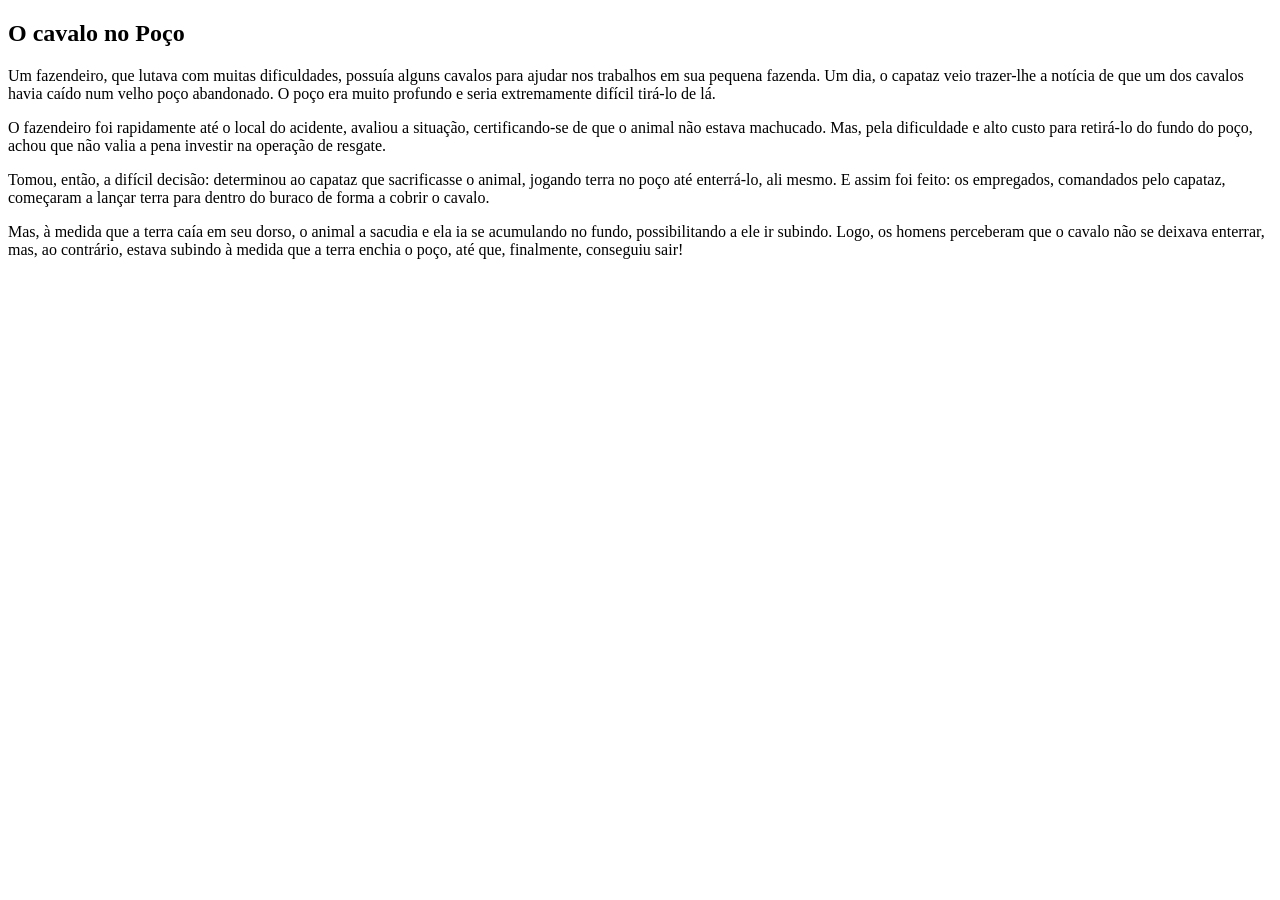
==== ocavalonopoco.html @ 84cc2e44 "seve1" ====
<!DOCTYPE html>
<html lang="en">
<head>
    <meta charset="UTF-8">
    <meta name="viewport" content="width=device-width, initial-scale=1.0">
    <title>O cavalo no Poço</title>
</head>
<body>
                <h2>O cavalo no Poço</h2>
<p>Um fazendeiro, que lutava com muitas dificuldades, possuía alguns cavalos para ajudar nos trabalhos em sua pequena fazenda. Um dia, o capataz veio trazer-lhe a notícia de que um dos cavalos havia caído num velho poço abandonado. O poço era muito profundo e seria extremamente difícil tirá-lo de lá.</p>
<p>O fazendeiro foi rapidamente até o local do acidente, avaliou a situação, certificando-se de que o animal não estava machucado. Mas, pela dificuldade e alto custo para retirá-lo do fundo do poço, achou que não valia a pena investir na operação de resgate.</p>
<p>Tomou, então, a difícil decisão: determinou ao capataz que sacrificasse o animal, jogando terra no poço até enterrá-lo, ali mesmo. E assim foi feito: os empregados, comandados pelo capataz, começaram a lançar terra para dentro do buraco de forma a cobrir o cavalo.</p>
<p>Mas, à medida que a terra caía em seu dorso, o animal a sacudia e ela ia se acumulando no fundo, possibilitando a ele ir subindo. Logo, os homens perceberam que o cavalo não se deixava enterrar, mas, ao contrário, estava subindo à medida que a terra enchia o poço, até que, finalmente, conseguiu sair!
</p>

</body>
</html>
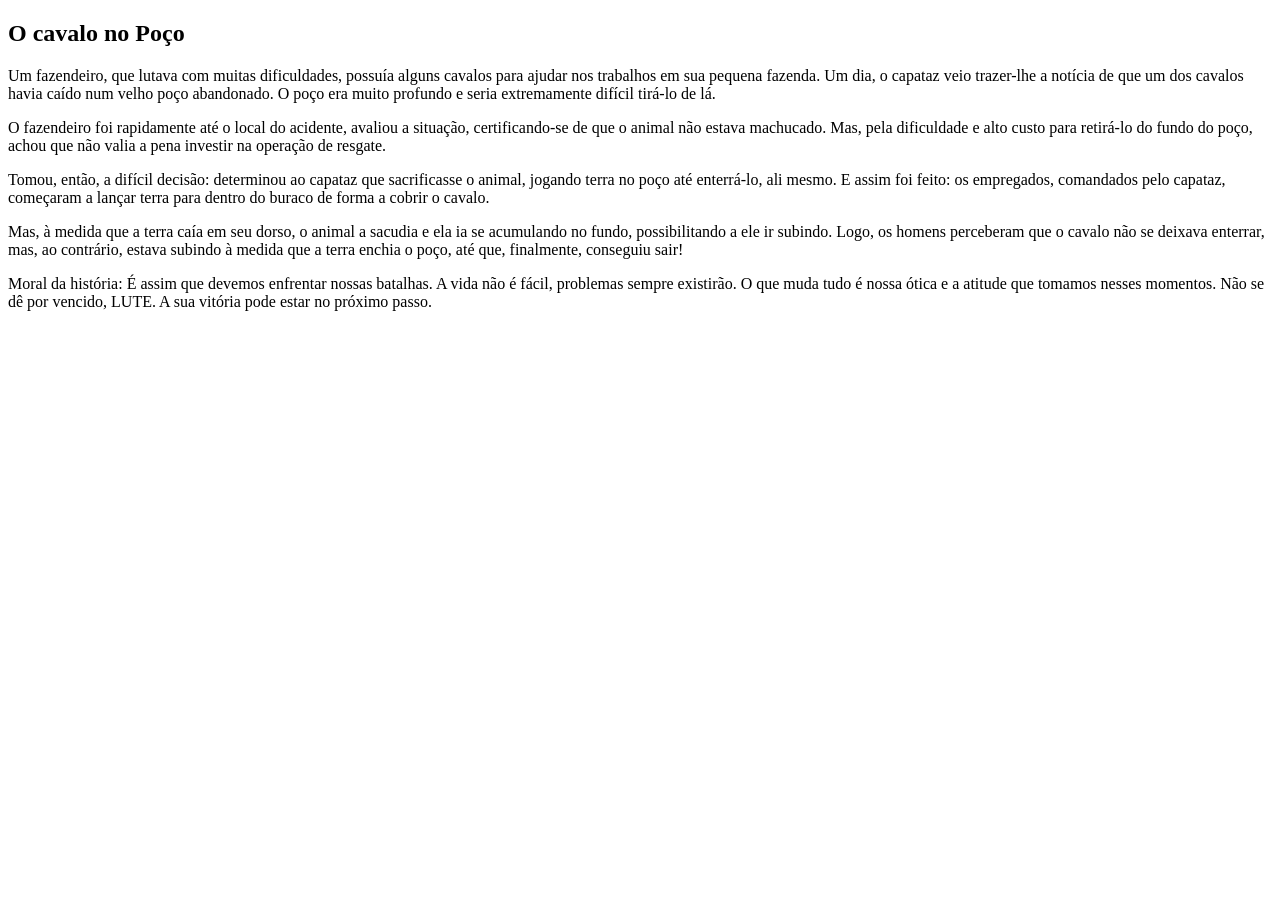
==== commit 3fc94052: "feito" ====
--- a/ocavalonopoco.html
+++ b/ocavalonopoco.html
@@ -12,6 +12,9 @@
 <p>Tomou, então, a difícil decisão: determinou ao capataz que sacrificasse o animal, jogando terra no poço até enterrá-lo, ali mesmo. E assim foi feito: os empregados, comandados pelo capataz, começaram a lançar terra para dentro do buraco de forma a cobrir o cavalo.</p>
 <p>Mas, à medida que a terra caía em seu dorso, o animal a sacudia e ela ia se acumulando no fundo, possibilitando a ele ir subindo. Logo, os homens perceberam que o cavalo não se deixava enterrar, mas, ao contrário, estava subindo à medida que a terra enchia o poço, até que, finalmente, conseguiu sair!
 </p>
+<p>Moral da história: É assim que devemos enfrentar nossas batalhas. A vida não é fácil, problemas sempre existirão. O que muda tudo é nossa ótica e a atitude que tomamos nesses momentos. Não se dê por vencido, LUTE. A sua vitória pode estar no próximo passo.
+</p>
+
 
 </body>
 </html>
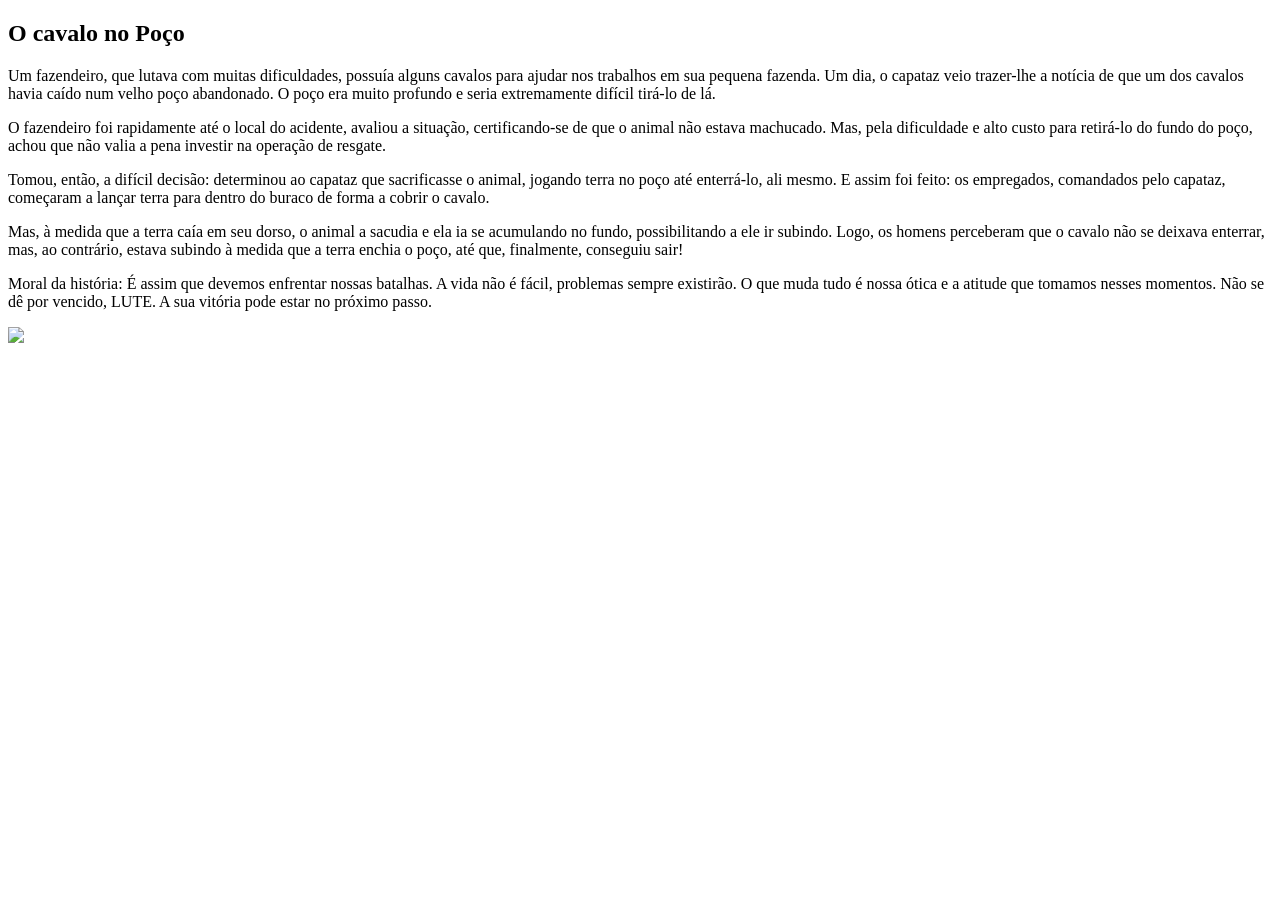
==== commit 0a327e17: "ff" ====
--- a/ocavalonopoco.html
+++ b/ocavalonopoco.html
@@ -1,5 +1,5 @@
 <!DOCTYPE html>
-<html lang="en">
+<html lang="pt-BR">
 <head>
     <meta charset="UTF-8">
     <meta name="viewport" content="width=device-width, initial-scale=1.0">
@@ -14,7 +14,7 @@
 </p>
 <p>Moral da história: É assim que devemos enfrentar nossas batalhas. A vida não é fácil, problemas sempre existirão. O que muda tudo é nossa ótica e a atitude que tomamos nesses momentos. Não se dê por vencido, LUTE. A sua vitória pode estar no próximo passo.
 </p>
-
+<img src="ocavalonopoco.png"
 
 </body>
 </html>
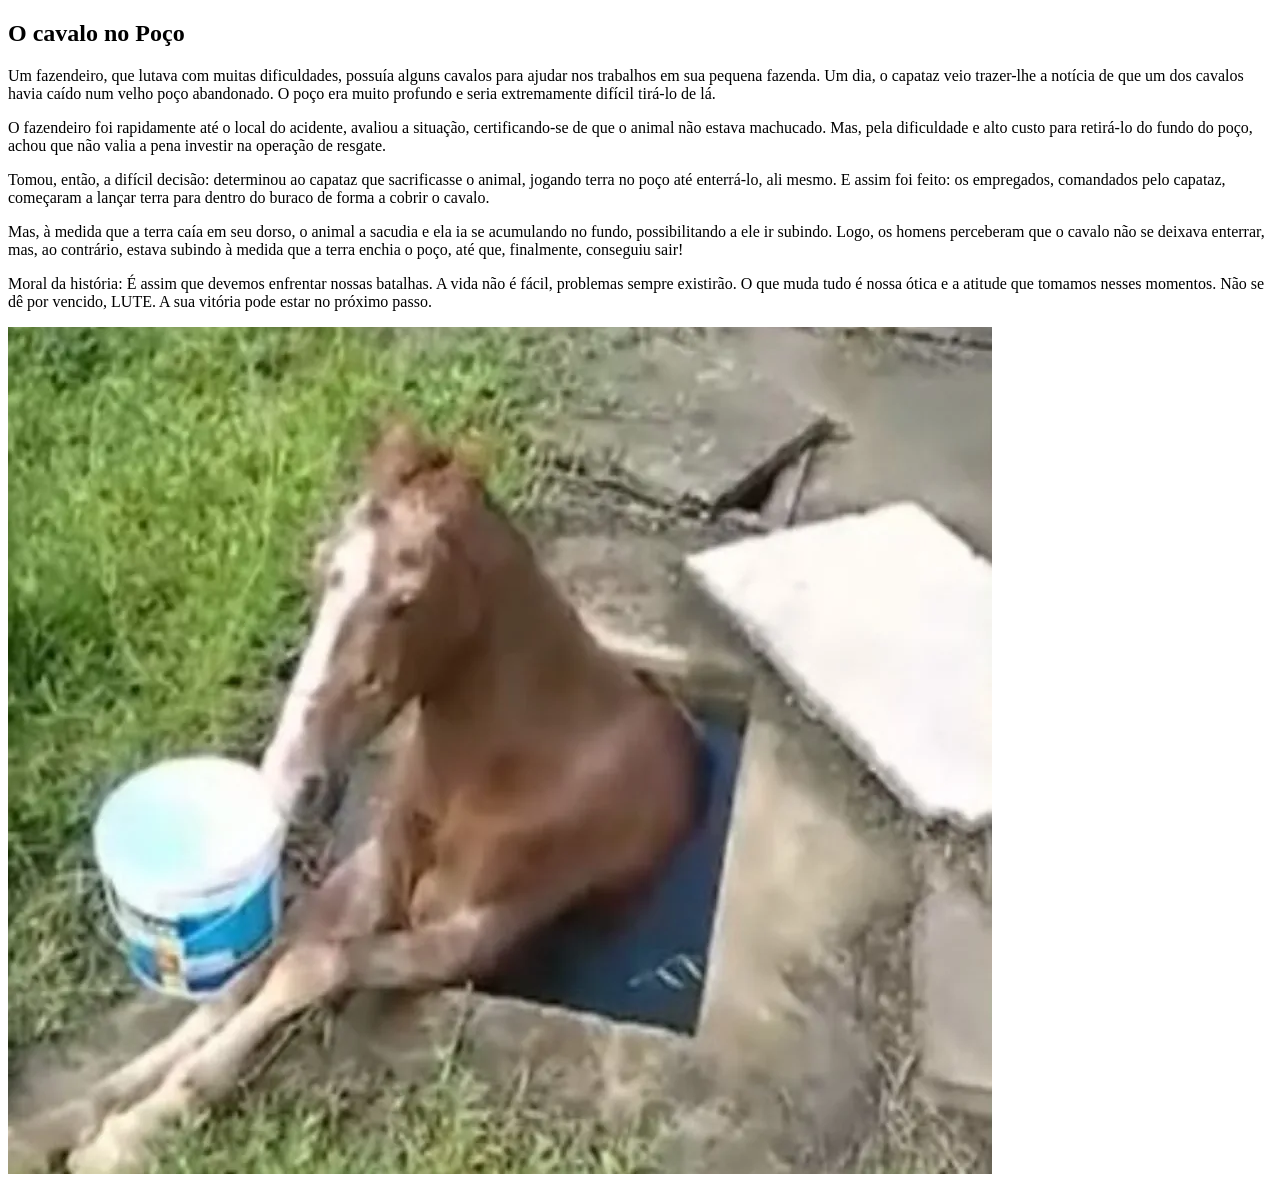
==== commit c44cc238: "01" ====
--- a/ocavalonopoco.html
+++ b/ocavalonopoco.html
@@ -4,6 +4,7 @@
     <meta charset="UTF-8">
     <meta name="viewport" content="width=device-width, initial-scale=1.0">
     <title>O cavalo no Poço</title>
+    <link rel="stylesheet" href="style.css">
 </head>
 <body>
                 <h2>O cavalo no Poço</h2>
@@ -14,7 +15,6 @@
 </p>
 <p>Moral da história: É assim que devemos enfrentar nossas batalhas. A vida não é fácil, problemas sempre existirão. O que muda tudo é nossa ótica e a atitude que tomamos nesses momentos. Não se dê por vencido, LUTE. A sua vitória pode estar no próximo passo.
 </p>
-<img src="ocavalonopoco.png"
-
+<img src="ocavalonopoço.png" alt="">
 </body>
 </html>
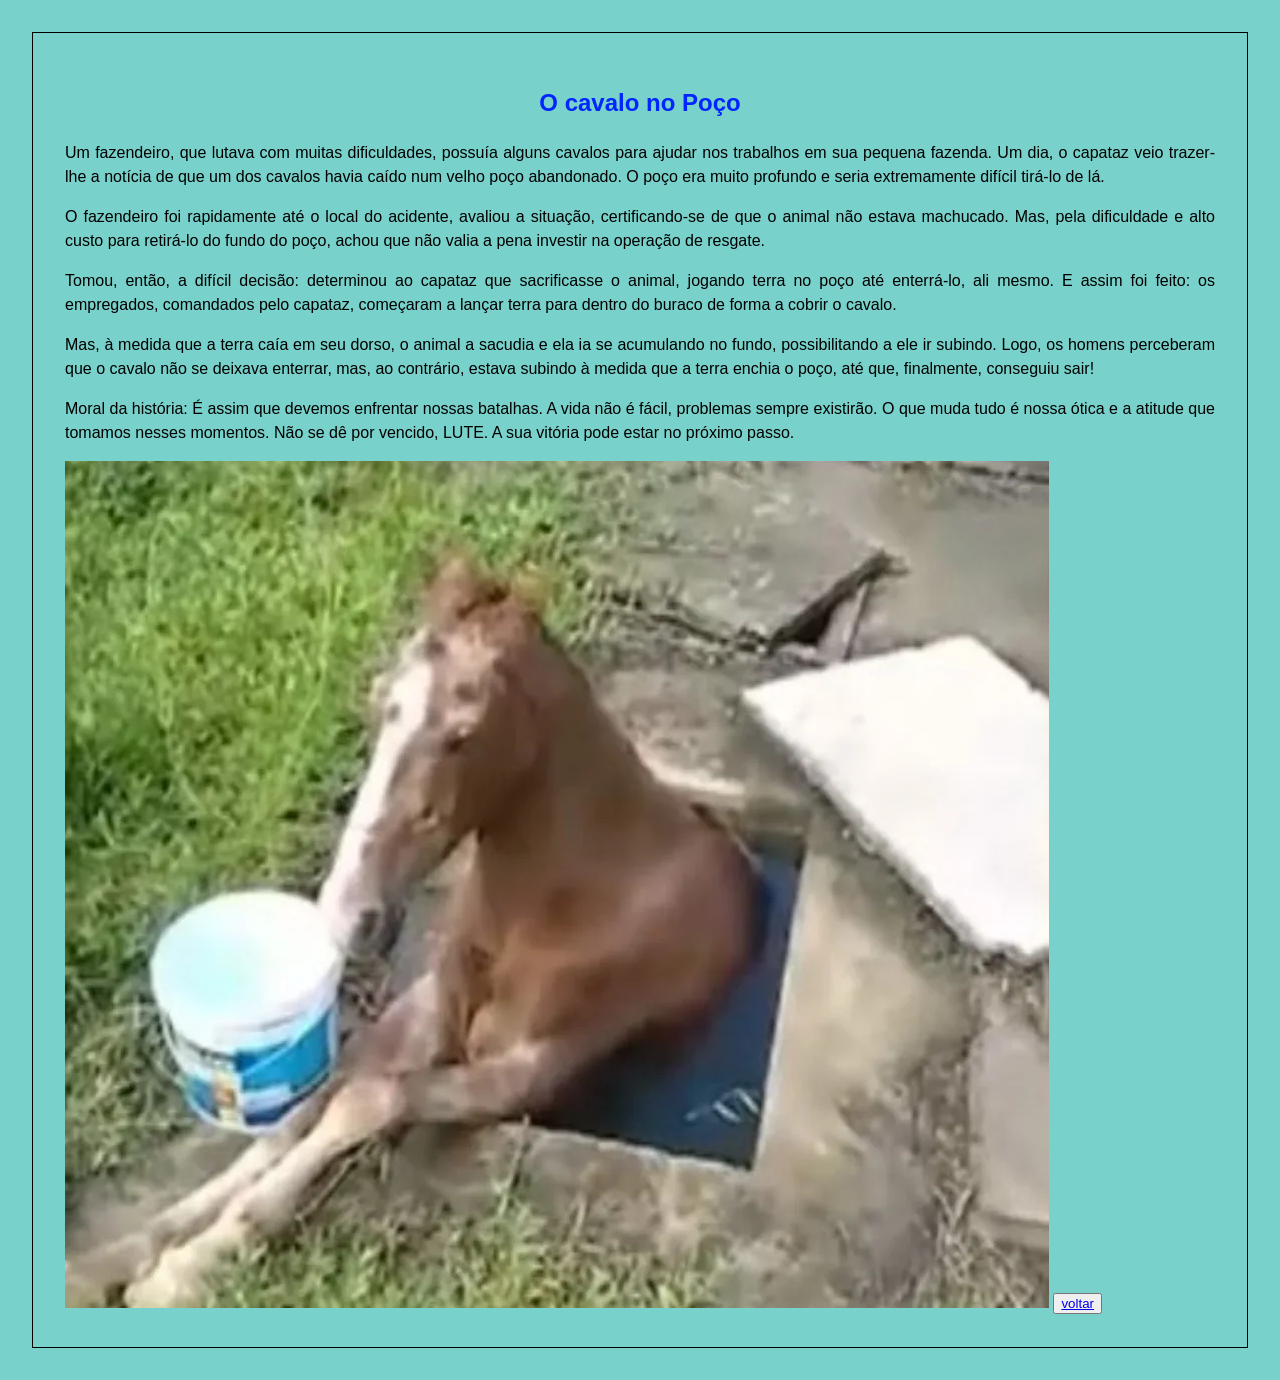
==== commit 80beac0a: "j" ====
--- a/ocavalonopoco.html
+++ b/ocavalonopoco.html
@@ -16,5 +16,6 @@
 <p>Moral da história: É assim que devemos enfrentar nossas batalhas. A vida não é fácil, problemas sempre existirão. O que muda tudo é nossa ótica e a atitude que tomamos nesses momentos. Não se dê por vencido, LUTE. A sua vitória pode estar no próximo passo.
 </p>
 <img src="ocavalonopoço.png" alt="">
+<button>  <a href="index.html">voltar</a></button> 
 </body>
 </html>
--- a/style.css
+++ b/style.css
@@ -0,0 +1,30 @@
+body{
+    background-color: rgb(120, 209, 202);
+    line-height: 1.5;
+    font-family: sans-serif;
+    text-align: justify;
+    margin: 2em;
+    padding: 2em;
+    color: black;
+    border: solid 1px;
+
+
+h2{
+    text-align: center;
+ 
+
+    color : rgb(0, 38, 255)
+}
+    button{
+        width:150px
+        height: 50px;
+        border-radius: 15%:
+
+    }
+
+    bottom a{
+        font-family: Verdana, Geneva, Tahoma, sans-serif;
+        color:red;
+    }
+
+}
